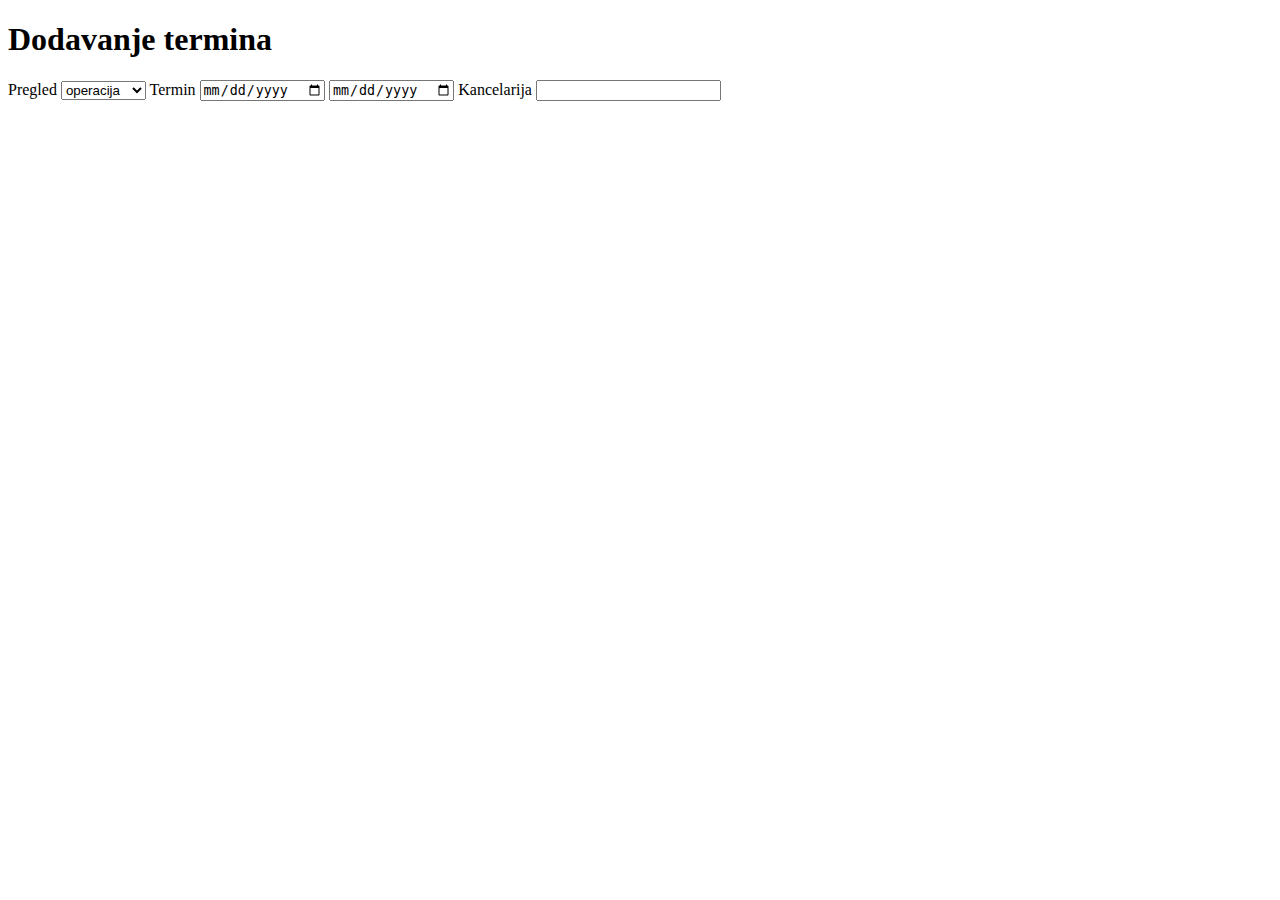
==== termini.html @ 0005b767 "Prvi git commit" ====
<!DOCTYPE html>
<html lang="en">
<head>
    <meta charset="UTF-8">
    <meta http-equiv="X-UA-Compatible" content="IE=edge">
    <meta name="viewport" content="width=device-width, initial-scale=1.0">
    <title>Termini</title>
</head>
<body>
    <h1>Dodavanje termina</h1>

    <form action="#">
        <label for="pregled"> Pregled
            <select name="pregled" id="pregled ">
                <option value="operacija">operacija</option>
                <option value="pregled">pregled</option>
                <option value="zakazivanje">zakzivanje</option>
            </select>
        </label>
        <label for="termin">Termin
            <input type="date" name="termin" id="termin">
            <input type="date" name="termin" id="termin2">
        </label>
        <label for="Kancelarija">Kancelarija
            <input type="text" name="kancelarija" id="kancelarija">
        </label>
    </form>
</body>
</html>
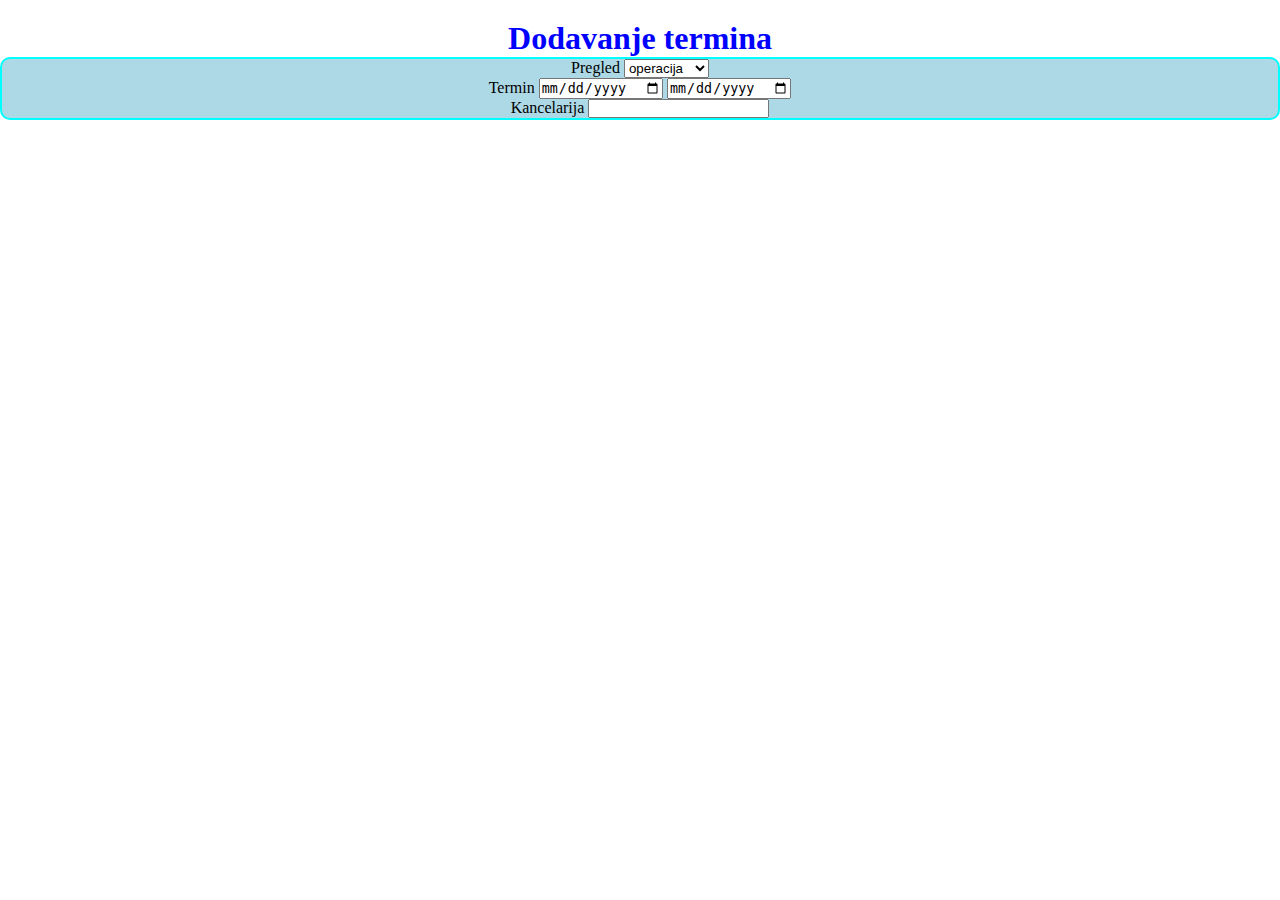
==== commit cab5f3c2: "Drugi commit" ====
--- a/termini.html
+++ b/termini.html
@@ -1,11 +1,15 @@
 <!DOCTYPE html>
 <html lang="en">
+
 <head>
     <meta charset="UTF-8">
     <meta http-equiv="X-UA-Compatible" content="IE=edge">
     <meta name="viewport" content="width=device-width, initial-scale=1.0">
     <title>Termini</title>
+
+    <link rel="stylesheet" href="css/main.css">
 </head>
+
 <body>
     <h1>Dodavanje termina</h1>
 
@@ -26,4 +30,5 @@
         </label>
     </form>
 </body>
+
 </html>--- a/css/main.css
+++ b/css/main.css
@@ -0,0 +1,26 @@
+* {
+  padding: 0;
+  margin: 0;
+  box-sizing: border-box;
+}
+
+h1 {
+  text-align: center;
+  color: blue;
+  margin-top: 20px;
+}
+
+form {
+  background-color: lightblue;
+  border: 2px solid aqua;
+  border-radius: 10px;
+  display: flex;
+  flex-direction: column;
+  align-items: center;
+}
+
+label {
+  display: block;
+}
+
+/*# sourceMappingURL=main.css.map */
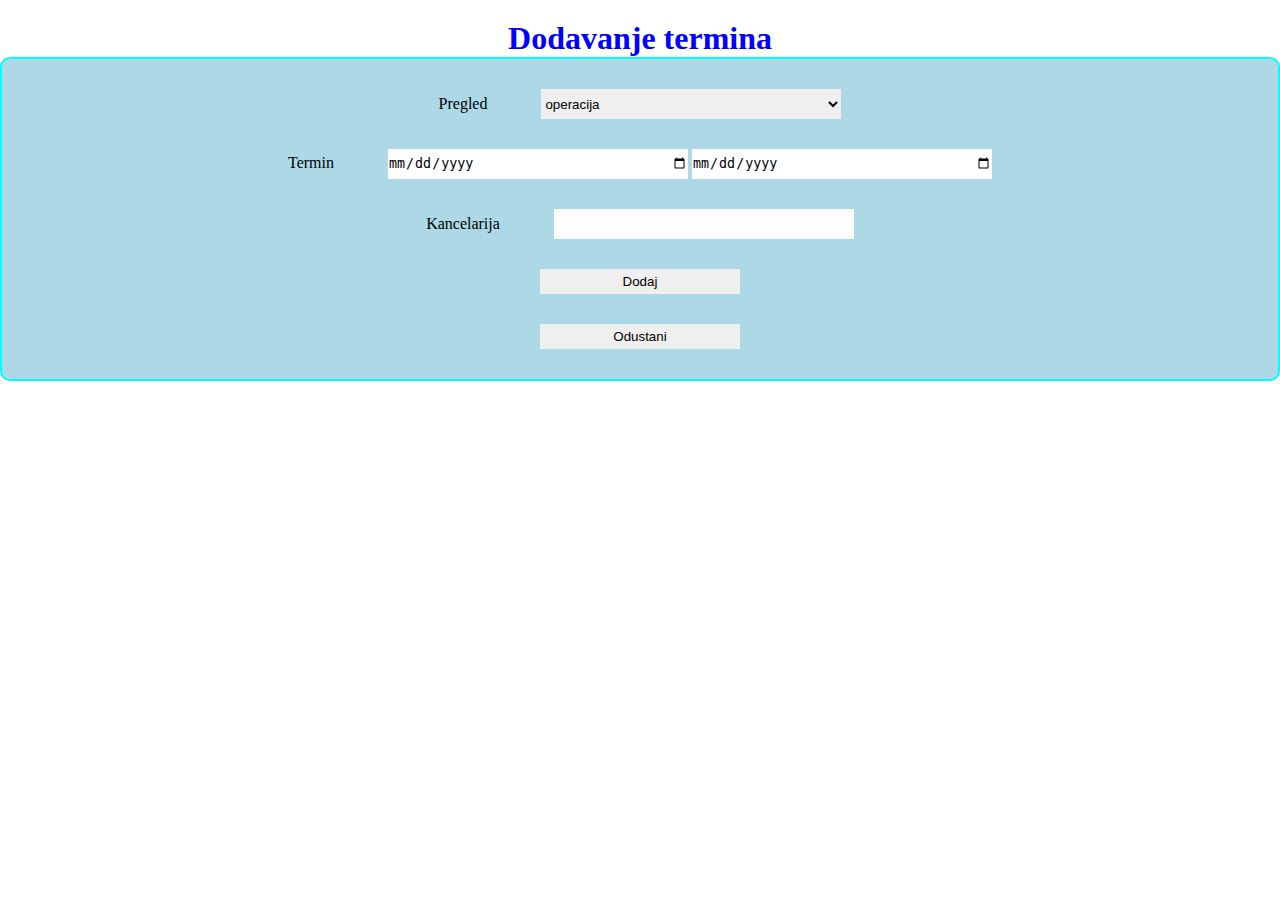
==== commit af582ef9: "Treci commit" ====
--- a/termini.html
+++ b/termini.html
@@ -28,6 +28,9 @@
         <label for="Kancelarija">Kancelarija
             <input type="text" name="kancelarija" id="kancelarija">
         </label>
+
+        <input class="button" type="submit" value="Dodaj">
+        <input class="button" type="button" value="Odustani">
     </form>
 </body>
 
--- a/css/main.css
+++ b/css/main.css
@@ -17,10 +17,38 @@
   display: flex;
   flex-direction: column;
   align-items: center;
+  gap: 30px;
+  padding: 30px;
 }
 
 label {
   display: block;
 }
 
+label select,
+label input {
+  width: 300px;
+  height: 30px;
+  border: none;
+}
+
+select {
+  margin-left: 50px;
+}
+
+input[type=date]:not(:last-child) {
+  margin-left: 50px;
+}
+
+input[type=text] {
+  margin-left: 50px;
+}
+
+.button {
+  display: inline-block;
+  border: none;
+  width: 200px;
+  padding: 5px 0;
+}
+
 /*# sourceMappingURL=main.css.map */
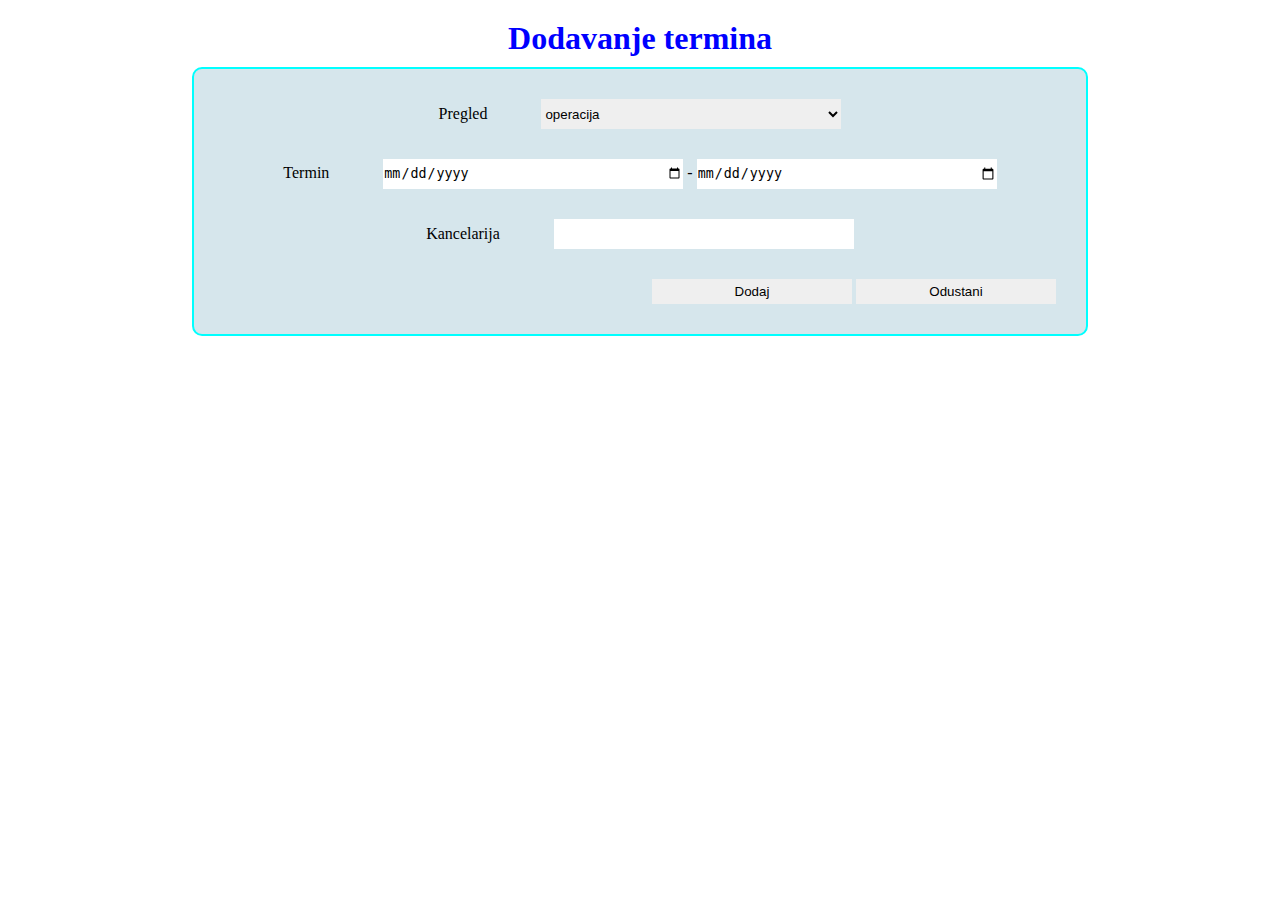
==== commit 477ed24d: "poslednji commit" ====
--- a/termini.html
+++ b/termini.html
@@ -23,14 +23,16 @@
         </label>
         <label for="termin">Termin
             <input type="date" name="termin" id="termin">
+            -
             <input type="date" name="termin" id="termin2">
         </label>
         <label for="Kancelarija">Kancelarija
             <input type="text" name="kancelarija" id="kancelarija">
         </label>
-
-        <input class="button" type="submit" value="Dodaj">
-        <input class="button" type="button" value="Odustani">
+        <div class="buttons">
+            <input class="button" type="submit" value="Dodaj">
+            <input class="button" type="button" value="Odustani">
+        </div>
     </form>
 </body>
 
--- a/css/main.css
+++ b/css/main.css
@@ -7,11 +7,11 @@
 h1 {
   text-align: center;
   color: blue;
-  margin-top: 20px;
+  margin: 20px 0 10px;
 }
 
 form {
-  background-color: lightblue;
+  background-color: rgba(187, 214, 223, 0.603);
   border: 2px solid aqua;
   border-radius: 10px;
   display: flex;
@@ -19,6 +19,8 @@
   align-items: center;
   gap: 30px;
   padding: 30px;
+  width: 70%;
+  margin: 0 auto;
 }
 
 label {
@@ -44,8 +46,11 @@
   margin-left: 50px;
 }
 
+.buttons {
+  margin-left: auto;
+}
+
 .button {
-  display: inline-block;
   border: none;
   width: 200px;
   padding: 5px 0;
